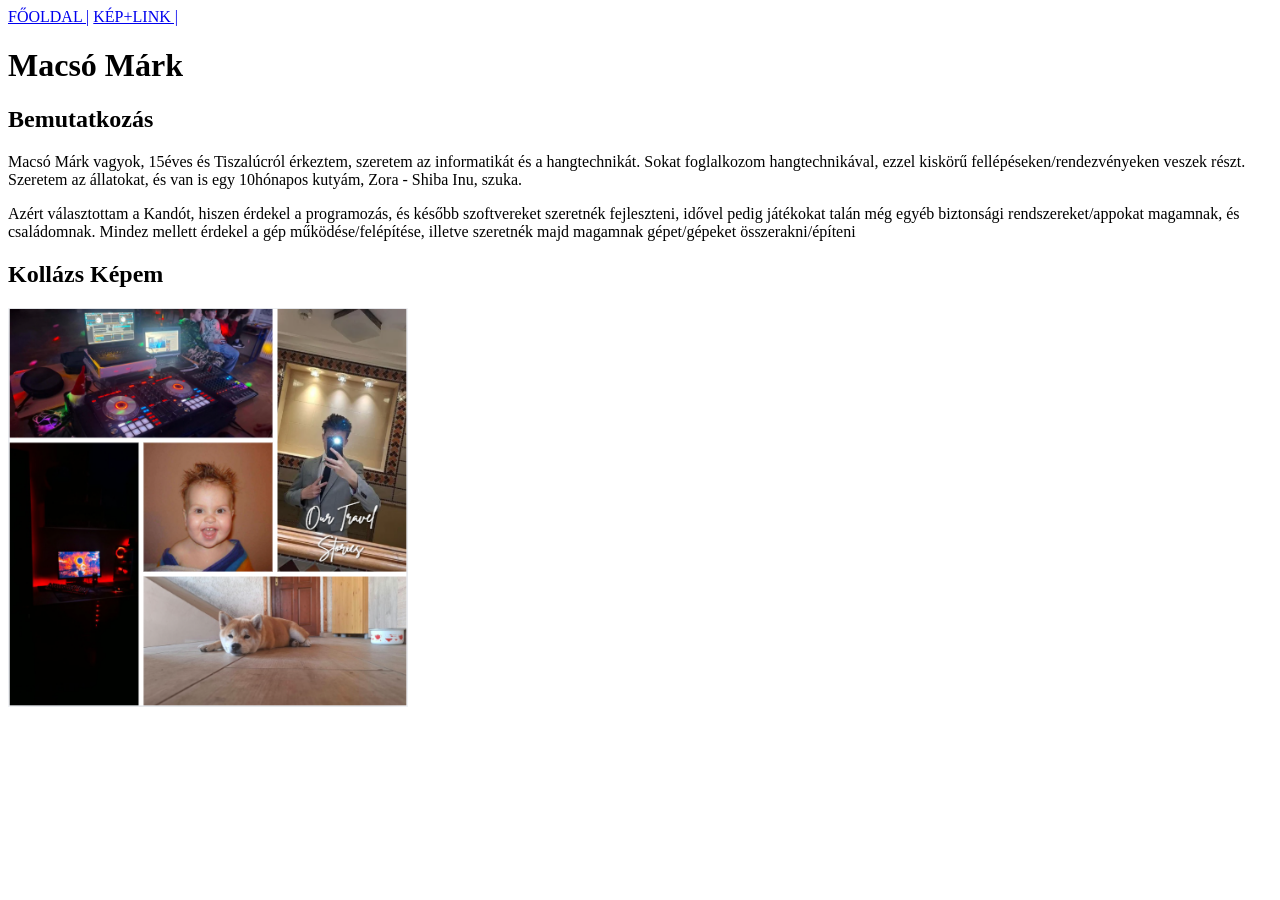
==== index.html @ 6f70c055 "Add files via upload" ====
<!DOCTYPE html>
<html lang="hu">
<head>
    <meta charset="UTF-8">
    <meta name="viewport" content="width=device-width, initial-scale=1.0">
    <link rel="stylesheet" href="css/style.css">
    <title>Weboldalam</title>
</head>
<body>
    <nav>
    <a href="index.html">FŐOLDAL |</a>    
    <a href="keplink.html">KÉP+LINK |</a>
    </nav>
    <h1>Macsó Márk</h1>
    <h2>Bemutatkozás</h2>
    <p>Macsó Márk vagyok, 15éves és Tiszalúcról érkeztem, szeretem az informatikát és a hangtechnikát. Sokat foglalkozom hangtechnikával, ezzel kiskörű fellépéseken/rendezvényeken veszek részt. Szeretem az állatokat, és van is egy 10hónapos kutyám, Zora - Shiba Inu, szuka.</p>
    <p>Azért választottam a Kandót, hiszen érdekel a programozás, és később szoftvereket szeretnék fejleszteni, idővel pedig játékokat talán még egyéb biztonsági rendszereket/appokat magamnak, és családomnak. Mindez mellett érdekel a gép működése/felépítése, illetve szeretnék majd magamnak gépet/gépeket összerakni/építeni</p>
    <h2>Kollázs Képem</h2>
    <img src="img/foto.png" alt="Kollázs" title="Kollázs" width="400">
</body>
</html>
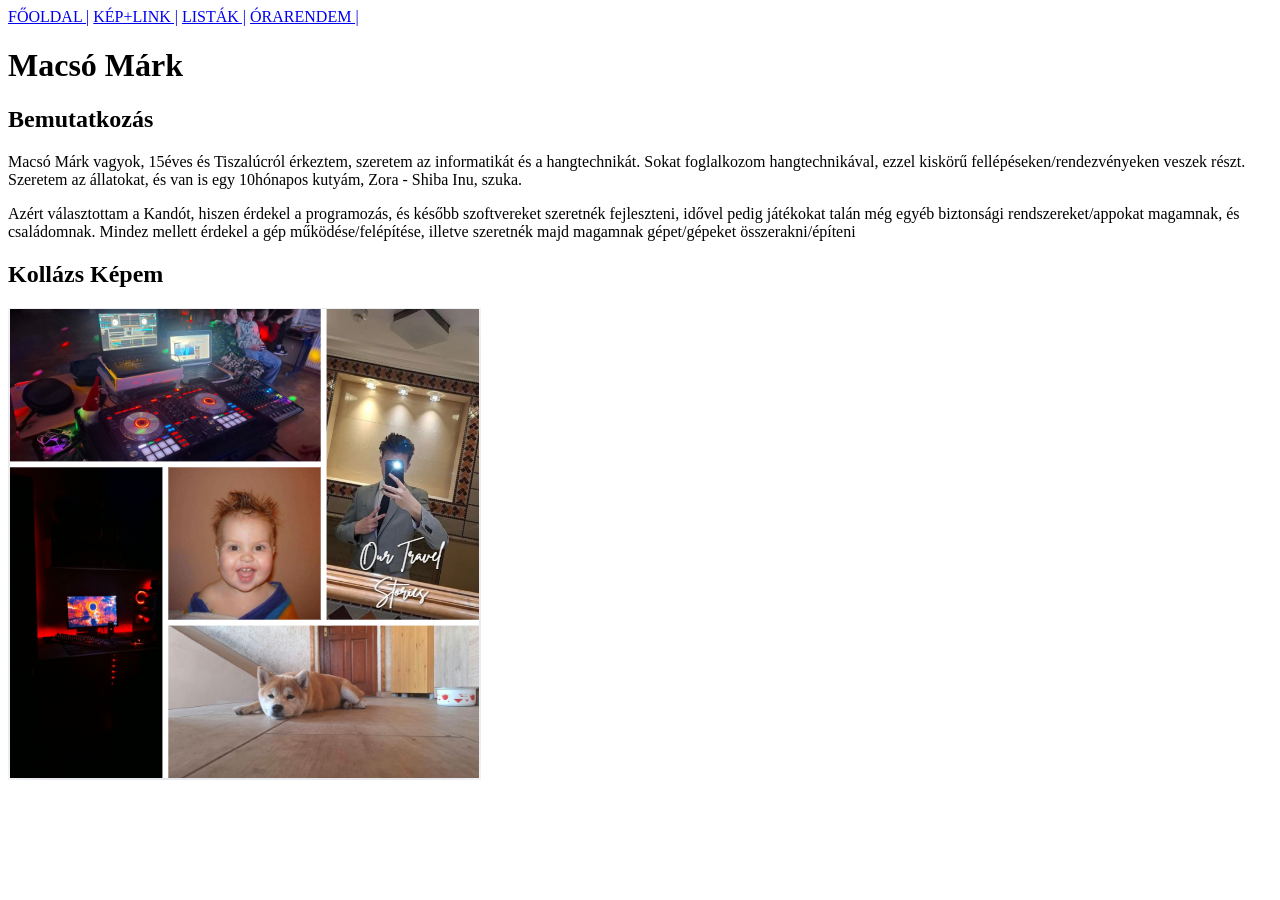
==== commit 9c5607be: "nav frissítése + listák és órarend" ====
--- a/index.html
+++ b/index.html
@@ -10,12 +10,14 @@
     <nav>
     <a href="index.html">FŐOLDAL |</a>    
     <a href="keplink.html">KÉP+LINK |</a>
+    <a href="listak.html">LISTÁK |</a>
+    <a href="orarend.html">ÓRARENDEM |</a>
     </nav>
     <h1>Macsó Márk</h1>
     <h2>Bemutatkozás</h2>
     <p>Macsó Márk vagyok, 15éves és Tiszalúcról érkeztem, szeretem az informatikát és a hangtechnikát. Sokat foglalkozom hangtechnikával, ezzel kiskörű fellépéseken/rendezvényeken veszek részt. Szeretem az állatokat, és van is egy 10hónapos kutyám, Zora - Shiba Inu, szuka.</p>
     <p>Azért választottam a Kandót, hiszen érdekel a programozás, és később szoftvereket szeretnék fejleszteni, idővel pedig játékokat talán még egyéb biztonsági rendszereket/appokat magamnak, és családomnak. Mindez mellett érdekel a gép működése/felépítése, illetve szeretnék majd magamnak gépet/gépeket összerakni/építeni</p>
     <h2>Kollázs Képem</h2>
-    <img src="img/foto.png" alt="Kollázs" title="Kollázs" width="400">
+    <img src="img/foto.png" alt="Kollázs" title="Kollázs">
 </body>
 </html>
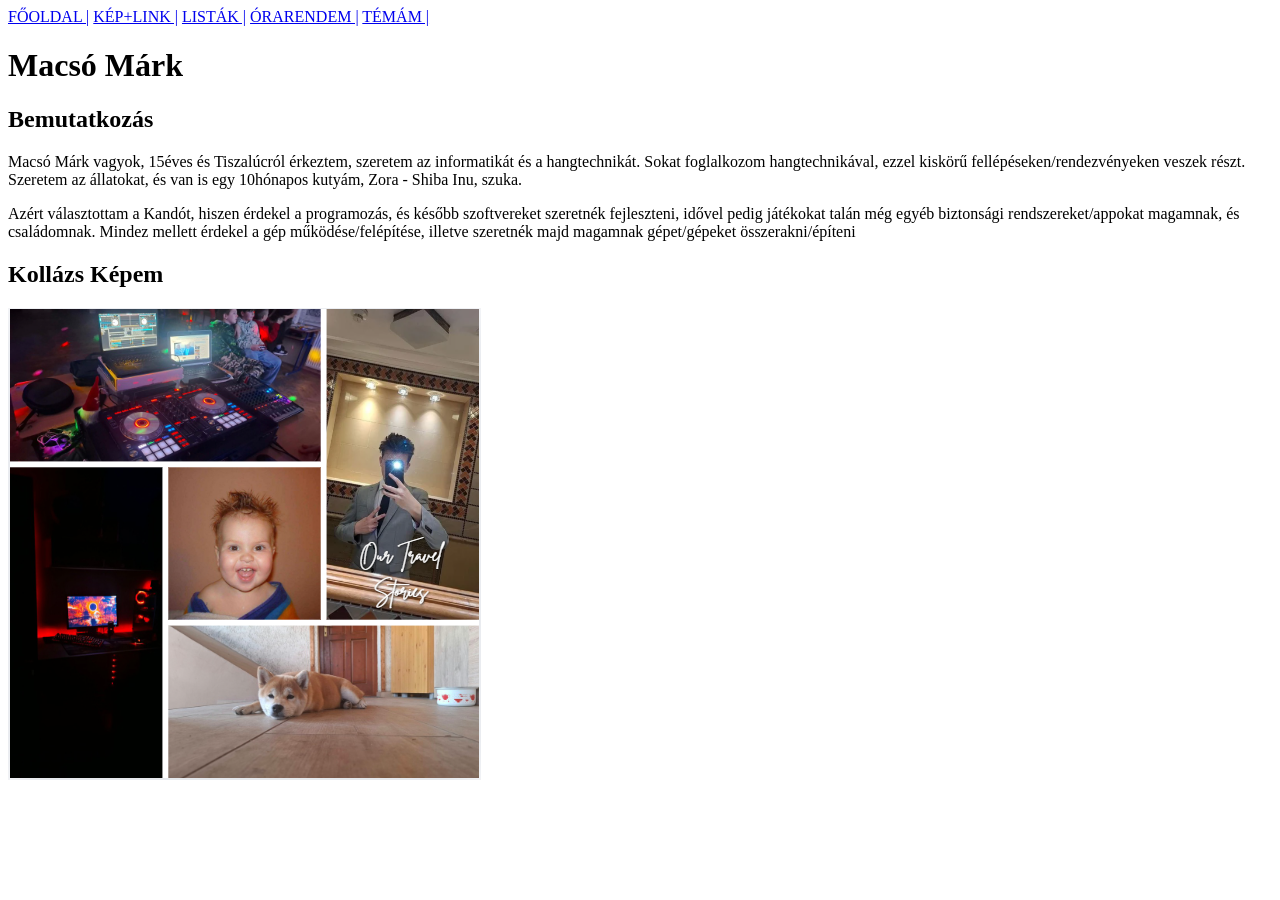
==== commit 6e4d3e56: "Add files via upload" ====
--- a/index.html
+++ b/index.html
@@ -8,10 +8,11 @@
 </head>
 <body>
     <nav>
-    <a href="index.html">FŐOLDAL |</a>    
-    <a href="keplink.html">KÉP+LINK |</a>
-    <a href="listak.html">LISTÁK |</a>
-    <a href="orarend.html">ÓRARENDEM |</a>
+        <a href="index.html">FŐOLDAL |</a>    
+        <a href="keplink.html">KÉP+LINK |</a>
+        <a href="listak.html">LISTÁK |</a>
+        <a href="orarend.html">ÓRARENDEM |</a>
+        <a href="tema.html">TÉMÁM |</a>
     </nav>
     <h1>Macsó Márk</h1>
     <h2>Bemutatkozás</h2>
--- a/css/style.css
+++ b/css/style.css
@@ -0,0 +1,7 @@
+table {
+  border-collapse: collapse;
+}
+th, td {
+  border: 1px solid black;
+  padding: 5px;
+}
